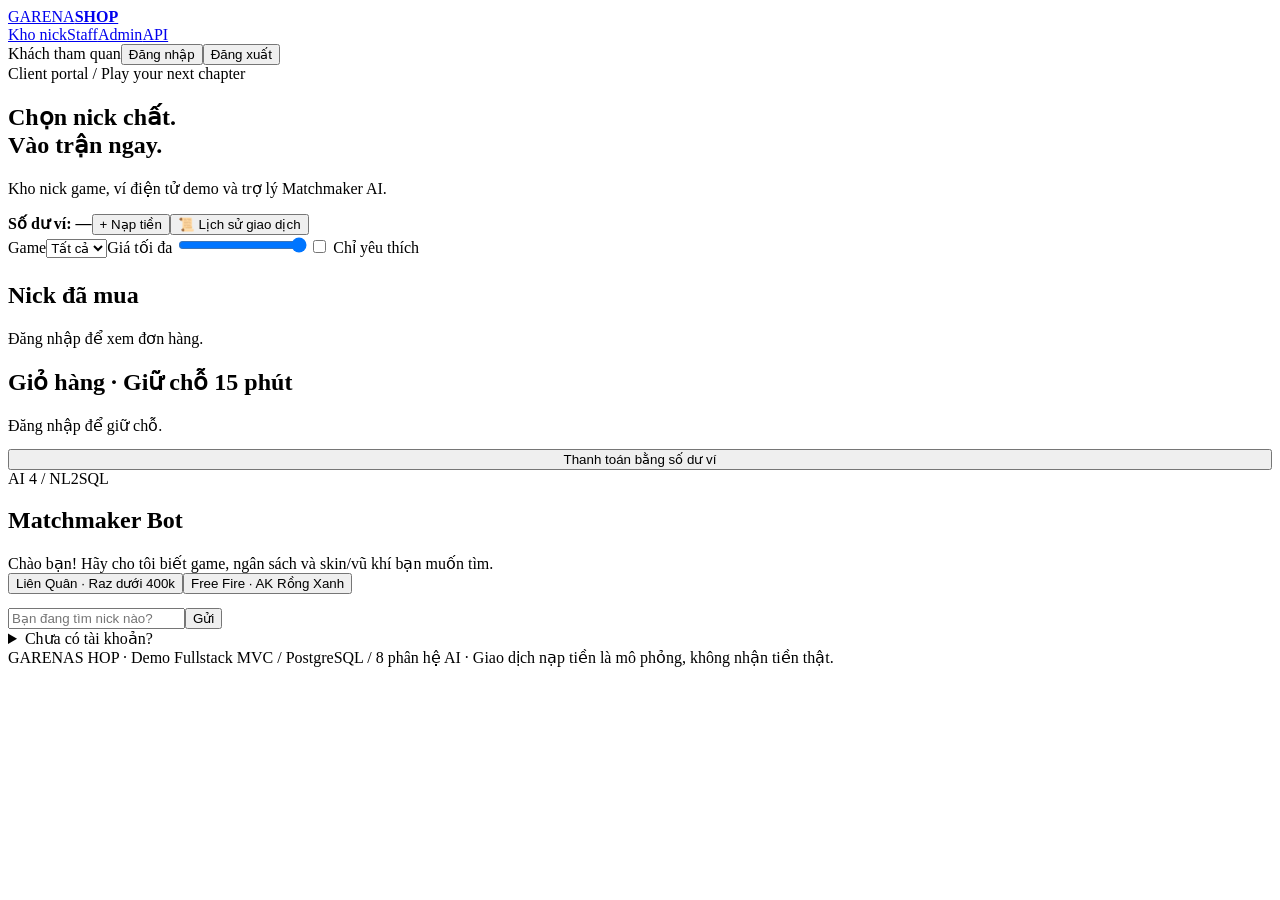
==== views/index.html @ 37c38488 "Add core functionality for GarenaShop including user authentication, stock management, and UI enhanc" ====
<!doctype html><html lang="vi"><head><meta charset="utf-8"><meta name="viewport" content="width=device-width,initial-scale=1"><title>Kho nick · GarenaShop</title><link rel="stylesheet" href="/assets/shop.css"></head><body><header><nav><a class="brand" href="/">GARENA<b>SHOP</b></a><div class="nav-links"><a href="/">Kho nick</a><a href="/staff.html">Staff</a><a href="/admin.html">Admin</a><a href="/docs">API</a></div><div class="session"><span id="welcome">Khách tham quan</span><button id="login-button" class="small">Đăng nhập</button><button id="logout-button" class="small hidden">Đăng xuất</button></div></nav></header><main><section class="hero"><div class="eyebrow">Client portal / Play your next chapter</div><h1>Chọn nick chất.<br><span style="color:var(--orange)">Vào trận ngay.</span></h1><div class="row between"><p>Kho nick game, ví điện tử demo và trợ lý Matchmaker AI.</p><div class="row"><strong id="balance">Số dư ví: —</strong><button id="deposit-button" class="primary">+ Nạp tiền</button><button id="history-button">📜 Lịch sử giao dịch</button></div></div></section><div class="layout"><section><div class="panel filters"><label>Game<select id="game-filter"><option value="">Tất cả</option></select></label><label>Giá tối đa <output id="price-label"></output><input id="price-filter" type="range" min="50000" max="1000000" step="10000" value="1000000"></label><label><input id="favorite-filter" type="checkbox"> Chỉ yêu thích</label><span id="count" class="muted"></span></div><div id="catalog" class="cards"></div><section class="panel" style="margin-top:24px"><h2>Nick đã mua</h2><div id="orders" class="muted">Đăng nhập để xem đơn hàng.</div></section></section><aside class="sidebar"><section class="panel"><h2>Giỏ hàng · Giữ chỗ 15 phút</h2><div id="cart" class="muted">Đăng nhập để giữ chỗ.</div><button id="checkout-button" class="primary" style="margin-top:14px;width:100%">Thanh toán bằng số dư ví</button></section><section class="panel"><div class="eyebrow">AI 4 / NL2SQL</div><h2>Matchmaker Bot</h2><div id="chatlog" class="chatlog" role="log" aria-live="polite"><div class="bubble">Chào bạn! Hãy cho tôi biết game, ngân sách và skin/vũ khí bạn muốn tìm.</div></div><div class="actions"><button class="small quick" data-prompt="Tìm nick Liên Quân dưới 400k có skin Raz Muay Thai">Liên Quân · Raz dưới 400k</button><button class="small quick" data-prompt="Lọc nick Free Fire có AK Rồng Xanh">Free Fire · AK Rồng Xanh</button></div><form id="chat-form" class="row" style="margin-top:14px"><input id="chat-input" required maxlength="500" placeholder="Bạn đang tìm nick nào?" aria-label="Câu hỏi chatbot" style="flex:1;min-width:0"><button class="primary">Gửi</button></form></section><details class="panel"><summary>Chưa có tài khoản?</summary><form id="register-form"><label>Tên đăng nhập<input name="username" required maxlength="50"></label><label>Họ tên<input name="ho_ten" required maxlength="100"></label><label>SĐT<input name="so_dien_thoai" required pattern="0[0-9]{9}"></label><label>Mật khẩu<input name="password" type="password" required minlength="8"></label><button>Đăng ký</button></form></details></aside></div></main>
<dialog id="deposit-dialog"><div class="row between"><h2>Nạp tiền mô phỏng</h2><button data-close="deposit-dialog">×</button></div><p class="login-note">Không thực hiện thanh toán thật. SePay dùng nút giả lập webhook.</p><form id="deposit-form"><label>Phương thức<select id="deposit-method"><option value="sepay">SePay VietQR mock</option><option value="card">Thẻ cào mock</option></select></label><label>Số tiền / mệnh giá<select id="deposit-amount"><option>10000</option><option>20000</option><option>50000</option><option selected>100000</option><option>200000</option><option>500000</option></select></label><div id="sepay-fields"><label>Nội dung chuyển khoản<input id="deposit-description" maxlength="250"></label><div class="qr"><img id="qr-image" alt="VietQR minh họa"><p class="login-note">QR minh họa từ SePay. Không chuyển tiền thật.</p></div></div><div id="card-fields" class="hidden"><label>Seri<input id="card-serial" placeholder="#GARENA*98231456"></label><label>Mã thẻ<input id="card-code" placeholder="$CARD&1234567890"></label></div><p id="deposit-event" class="login-note"></p><button id="deposit-submit" class="primary">Giả lập webhook / Nạp tiền</button></form></dialog>
<dialog id="history-dialog"><div class="row between"><h2>Lịch sử biến động ví</h2><button data-close="history-dialog">×</button></div><select id="history-filter" aria-label="Lọc giao dịch"><option value="">Tất cả</option><option value="NAP_TIEN">Nạp tiền [+]</option><option value="MUA_NICK">Mua nick [-]</option></select><div id="history-list"></div></dialog><dialog id="receipt-dialog"><h2>Biên lai giao dịch</h2><pre id="receipt-content" class="output"></pre><button data-close="receipt-dialog">Đóng</button></dialog><dialog id="credentials-dialog"><h2>Credentials · RLS</h2><pre id="credentials-content" class="output"></pre><button data-close="credentials-dialog">Đóng</button></dialog><dialog id="login-dialog"><div class="row between"><h2>Đăng nhập GarenaShop</h2><button data-close="login-dialog" aria-label="Đóng">×</button></div><p class="muted">Dùng tài khoản và mật khẩu được tạo khi chạy seed demo.</p><form id="login-form"><label>Tài khoản<input id="login-user" required autocomplete="username"></label><label>Mật khẩu<input id="login-password" type="password" required autocomplete="current-password"></label><button class="primary" type="submit">Đăng nhập</button></form></dialog><footer>GARENAS HOP · Demo Fullstack MVC / PostgreSQL / 8 phân hệ AI · Giao dịch nạp tiền là mô phỏng, không nhận tiền thật.</footer><script src="/assets/common.js"></script><script src="/assets/client.js"></script></body></html>
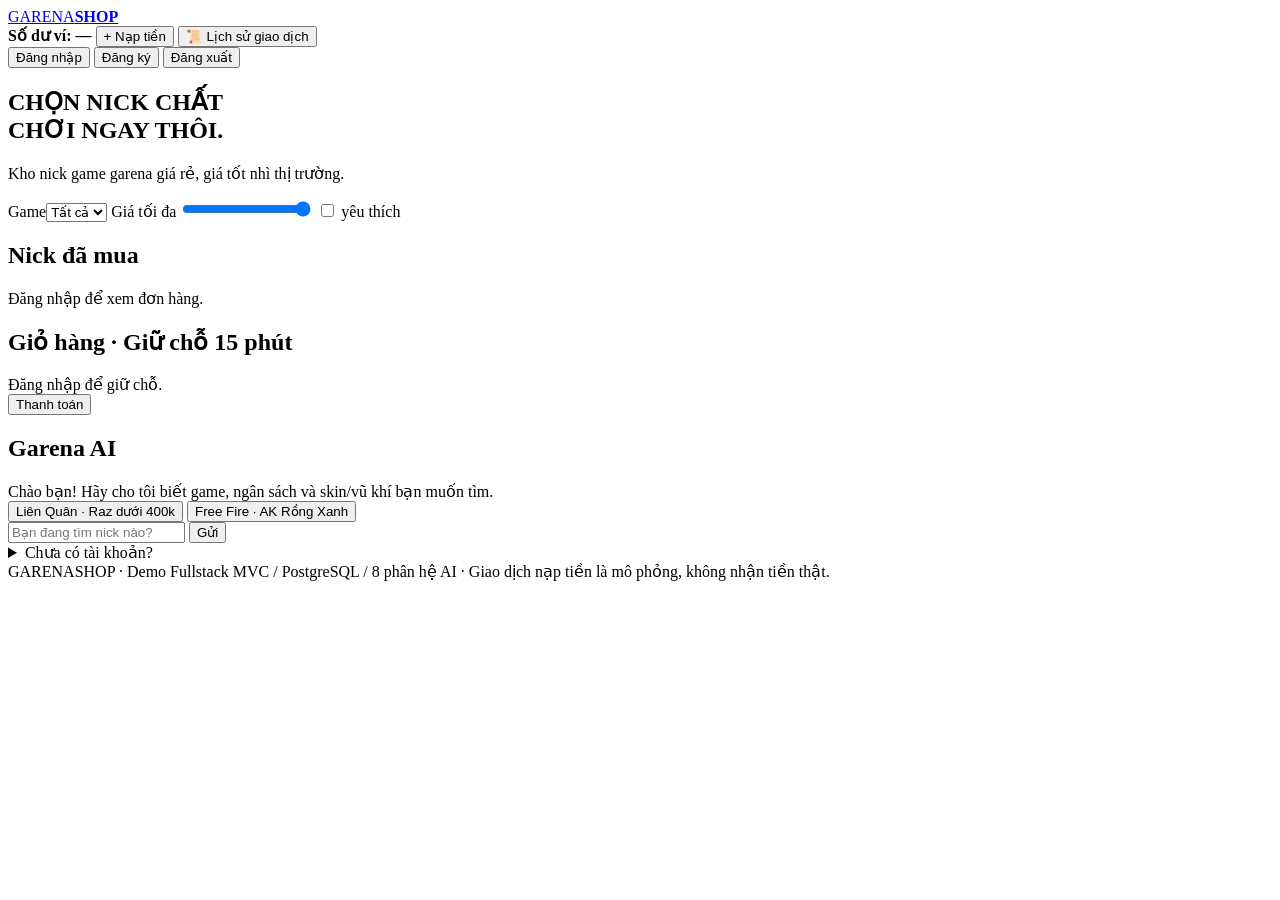
==== commit e2aa96ca: "Refactor staff management UI and remove outdated chatbot mockup" ====
--- a/views/index.html
+++ b/views/index.html
@@ -1,3 +1,181 @@
-<!doctype html><html lang="vi"><head><meta charset="utf-8"><meta name="viewport" content="width=device-width,initial-scale=1"><title>Kho nick · GarenaShop</title><link rel="stylesheet" href="/assets/shop.css"></head><body><header><nav><a class="brand" href="/">GARENA<b>SHOP</b></a><div class="nav-links"><a href="/">Kho nick</a><a href="/staff.html">Staff</a><a href="/admin.html">Admin</a><a href="/docs">API</a></div><div class="session"><span id="welcome">Khách tham quan</span><button id="login-button" class="small">Đăng nhập</button><button id="logout-button" class="small hidden">Đăng xuất</button></div></nav></header><main><section class="hero"><div class="eyebrow">Client portal / Play your next chapter</div><h1>Chọn nick chất.<br><span style="color:var(--orange)">Vào trận ngay.</span></h1><div class="row between"><p>Kho nick game, ví điện tử demo và trợ lý Matchmaker AI.</p><div class="row"><strong id="balance">Số dư ví: —</strong><button id="deposit-button" class="primary">+ Nạp tiền</button><button id="history-button">📜 Lịch sử giao dịch</button></div></div></section><div class="layout"><section><div class="panel filters"><label>Game<select id="game-filter"><option value="">Tất cả</option></select></label><label>Giá tối đa <output id="price-label"></output><input id="price-filter" type="range" min="50000" max="1000000" step="10000" value="1000000"></label><label><input id="favorite-filter" type="checkbox"> Chỉ yêu thích</label><span id="count" class="muted"></span></div><div id="catalog" class="cards"></div><section class="panel" style="margin-top:24px"><h2>Nick đã mua</h2><div id="orders" class="muted">Đăng nhập để xem đơn hàng.</div></section></section><aside class="sidebar"><section class="panel"><h2>Giỏ hàng · Giữ chỗ 15 phút</h2><div id="cart" class="muted">Đăng nhập để giữ chỗ.</div><button id="checkout-button" class="primary" style="margin-top:14px;width:100%">Thanh toán bằng số dư ví</button></section><section class="panel"><div class="eyebrow">AI 4 / NL2SQL</div><h2>Matchmaker Bot</h2><div id="chatlog" class="chatlog" role="log" aria-live="polite"><div class="bubble">Chào bạn! Hãy cho tôi biết game, ngân sách và skin/vũ khí bạn muốn tìm.</div></div><div class="actions"><button class="small quick" data-prompt="Tìm nick Liên Quân dưới 400k có skin Raz Muay Thai">Liên Quân · Raz dưới 400k</button><button class="small quick" data-prompt="Lọc nick Free Fire có AK Rồng Xanh">Free Fire · AK Rồng Xanh</button></div><form id="chat-form" class="row" style="margin-top:14px"><input id="chat-input" required maxlength="500" placeholder="Bạn đang tìm nick nào?" aria-label="Câu hỏi chatbot" style="flex:1;min-width:0"><button class="primary">Gửi</button></form></section><details class="panel"><summary>Chưa có tài khoản?</summary><form id="register-form"><label>Tên đăng nhập<input name="username" required maxlength="50"></label><label>Họ tên<input name="ho_ten" required maxlength="100"></label><label>SĐT<input name="so_dien_thoai" required pattern="0[0-9]{9}"></label><label>Mật khẩu<input name="password" type="password" required minlength="8"></label><button>Đăng ký</button></form></details></aside></div></main>
-<dialog id="deposit-dialog"><div class="row between"><h2>Nạp tiền mô phỏng</h2><button data-close="deposit-dialog">×</button></div><p class="login-note">Không thực hiện thanh toán thật. SePay dùng nút giả lập webhook.</p><form id="deposit-form"><label>Phương thức<select id="deposit-method"><option value="sepay">SePay VietQR mock</option><option value="card">Thẻ cào mock</option></select></label><label>Số tiền / mệnh giá<select id="deposit-amount"><option>10000</option><option>20000</option><option>50000</option><option selected>100000</option><option>200000</option><option>500000</option></select></label><div id="sepay-fields"><label>Nội dung chuyển khoản<input id="deposit-description" maxlength="250"></label><div class="qr"><img id="qr-image" alt="VietQR minh họa"><p class="login-note">QR minh họa từ SePay. Không chuyển tiền thật.</p></div></div><div id="card-fields" class="hidden"><label>Seri<input id="card-serial" placeholder="#GARENA*98231456"></label><label>Mã thẻ<input id="card-code" placeholder="$CARD&1234567890"></label></div><p id="deposit-event" class="login-note"></p><button id="deposit-submit" class="primary">Giả lập webhook / Nạp tiền</button></form></dialog>
-<dialog id="history-dialog"><div class="row between"><h2>Lịch sử biến động ví</h2><button data-close="history-dialog">×</button></div><select id="history-filter" aria-label="Lọc giao dịch"><option value="">Tất cả</option><option value="NAP_TIEN">Nạp tiền [+]</option><option value="MUA_NICK">Mua nick [-]</option></select><div id="history-list"></div></dialog><dialog id="receipt-dialog"><h2>Biên lai giao dịch</h2><pre id="receipt-content" class="output"></pre><button data-close="receipt-dialog">Đóng</button></dialog><dialog id="credentials-dialog"><h2>Credentials · RLS</h2><pre id="credentials-content" class="output"></pre><button data-close="credentials-dialog">Đóng</button></dialog><dialog id="login-dialog"><div class="row between"><h2>Đăng nhập GarenaShop</h2><button data-close="login-dialog" aria-label="Đóng">×</button></div><p class="muted">Dùng tài khoản và mật khẩu được tạo khi chạy seed demo.</p><form id="login-form"><label>Tài khoản<input id="login-user" required autocomplete="username"></label><label>Mật khẩu<input id="login-password" type="password" required autocomplete="current-password"></label><button class="primary" type="submit">Đăng nhập</button></form></dialog><footer>GARENAS HOP · Demo Fullstack MVC / PostgreSQL / 8 phân hệ AI · Giao dịch nạp tiền là mô phỏng, không nhận tiền thật.</footer><script src="/assets/common.js"></script><script src="/assets/client.js"></script></body></html>+<!doctype html>
+<html lang="vi">
+<head>
+<meta charset="utf-8">
+<meta name="viewport" content="width=device-width,initial-scale=1">
+<title>Kho nick · GarenaShop</title>
+<link rel="stylesheet" href="/css/common.css">
+<link rel="stylesheet" href="/css/client.css">
+<script defer src="/js/auth.js">
+</script>
+<script defer src="/js/client.js">
+</script>
+</head>
+<body>
+<header>
+<nav>
+<a class="brand" href="/" data-nav-roles="guest user staff admin">GARENA<b>SHOP</b>
+</a>
+<div class="session">
+<div class="row hidden" data-nav-roles="user" id="customer-nav-actions">
+<strong id="balance">Số dư ví: —</strong>
+<button id="deposit-button" class="primary">+ Nạp tiền</button>
+<button id="history-button">📜 Lịch sử giao dịch</button>
+</div>
+<button id="login-button" class="small">Đăng nhập</button>
+<button id="register-button" class="small">Đăng ký</button>
+<button id="logout-button" class="small hidden">Đăng xuất</button>
+</div>
+</nav>
+</header>
+<main>
+<section class="hero">
+<h1>CHỌN NICK CHẤT<br>
+<span class="accent">CHƠI NGAY THÔI.</span>
+</h1>
+<div class="row between">
+<p>Kho nick game garena giá rẻ, giá tốt nhì thị trường.</p>
+</div>
+</section>
+<div class="layout">
+<section>
+<div class="panel filters">
+<label>Game<select id="game-filter">
+<option value="">Tất cả</option>
+</select>
+</label>
+<label>Giá tối đa <output id="price-label">
+</output>
+<input id="price-filter" type="range" min="50000" max="1000000" step="10000" value="1000000">
+</label>
+<label>
+<input id="favorite-filter" type="checkbox">  yêu thích</label>
+<span id="count" class="muted">
+</span>
+</div>
+<div id="catalog" class="cards">
+</div>
+<section class="panel mt-lg">
+<h2>Nick đã mua</h2>
+<div id="orders" class="muted">Đăng nhập để xem đơn hàng.</div>
+</section>
+</section>
+<aside class="sidebar">
+<section class="panel">
+<h2>Giỏ hàng · Giữ chỗ 15 phút</h2>
+<div id="cart" class="muted">Đăng nhập để giữ chỗ.</div>
+<button id="checkout-button" class="primary mt full">Thanh toán</button>
+</section>
+<section class="panel">
+<h2>Garena AI</h2>
+<div id="chatlog" class="chatlog" role="log" aria-live="polite">
+<div class="bubble">Chào bạn! Hãy cho tôi biết game, ngân sách và skin/vũ khí bạn muốn tìm.</div>
+</div>
+<div class="actions">
+<button class="small quick" data-prompt="Tìm nick Liên Quân dưới 400k có skin Raz Muay Thai">Liên Quân · Raz dưới 400k</button>
+<button class="small quick" data-prompt="Lọc nick Free Fire có AK Rồng Xanh">Free Fire · AK Rồng Xanh</button>
+</div>
+<form id="chat-form" class="row mt">
+<input id="chat-input" required maxlength="500" placeholder="Bạn đang tìm nick nào?" aria-label="Câu hỏi chatbot" class="grow">
+<button class="primary">Gửi</button>
+</form>
+</section>
+<details class="panel">
+<summary>Chưa có tài khoản?</summary>
+<form id="register-form">
+<label>Tên đăng nhập<input name="username" required maxlength="50">
+</label>
+<label>Họ tên<input name="ho_ten" required maxlength="100">
+</label>
+<label>SĐT<input name="so_dien_thoai" required pattern="0[0-9]{9}">
+</label>
+<label>Mật khẩu<input name="password" type="password" required minlength="8">
+</label>
+<button>Đăng ký</button>
+</form>
+</details>
+</aside>
+</div>
+</main>
+<dialog id="deposit-dialog">
+<div class="row between">
+<h2>Nạp tiền</h2>
+<button data-close="deposit-dialog">×</button>
+</div>
+<form id="deposit-form">
+<label>Phương thức<select id="deposit-method">
+<option value="sepay">SePay VietQR</option>
+<option value="card">Thẻ cào</option>
+</select>
+</label>
+<label for="deposit-amount">Số tiền / mệnh giá</label>
+<select id="deposit-amount">
+    <option value="10000">10.000 đồng</option>
+    <option value="20000">20.000 đồng</option>
+    <option value="50000">50.000 đồng</option>
+    <option value="100000" selected>100.000 đồng</option>
+    <option value="200000">200.000 đồng</option>
+    <option value="500000">500.000 đồng</option>
+</select>
+</select>
+</label>
+<div id="sepay-fields">
+<label>Nội dung chuyển khoản<input id="deposit-description" maxlength="250">
+</label>
+<div class="qr">
+<img id="qr-image" alt="VietQR minh họa">
+</div>
+</div>
+<div id="card-fields" class="hidden">
+<label>Seri<input id="card-serial" placeholder="#GARENA*98231456">
+</label>
+<label>Mã thẻ<input id="card-code" placeholder="$CARD&1234567890">
+</label>
+</div>
+<p id="deposit-event" class="login-note">
+</p>
+<button id="deposit-submit" class="primary">Nạp tiền</button>
+</form>
+</dialog>
+<dialog id="history-dialog">
+<div class="row between">
+<h2>Lịch sử biến động ví</h2>
+<button data-close="history-dialog">×</button>
+</div>
+<select id="history-filter" aria-label="Lọc giao dịch">
+<option value="">Tất cả</option>
+<option value="NAP_TIEN">Nạp tiền [+]</option>
+<option value="MUA_NICK">Mua nick [-]</option>
+</select>
+<div id="history-list">
+</div>
+</dialog>
+<dialog id="receipt-dialog">
+<h2>Biên lai giao dịch</h2>
+<div id="receipt-content" class="output">
+</div>
+<button data-close="receipt-dialog">Đóng</button>
+</dialog>
+<dialog id="credentials-dialog">
+<h2>Thông tin xác thực</h2>
+<div id="credentials-content" class="output">
+</div>
+<button data-close="credentials-dialog">Đóng</button>
+</dialog>
+<dialog id="login-dialog">
+<div class="row between">
+<h2>Đăng nhập GarenaShop</h2>
+<button data-close="login-dialog" aria-label="Đóng">×</button>
+</div>
+<p class="muted">Dùng tài khoản và mật khẩu được tạo khi chạy seed demo.</p>
+<form id="login-form">
+<label>Tài khoản<input id="login-user" required autocomplete="username">
+</label>
+<label>Mật khẩu<input id="login-password" type="password" required autocomplete="current-password">
+</label>
+<button class="primary" type="submit">Đăng nhập</button>
+</form>
+</dialog>
+<footer>GARENASHOP · Demo Fullstack MVC / PostgreSQL / 8 phân hệ AI · Giao dịch nạp tiền là mô phỏng, không nhận tiền thật.</footer>
+</body>
+</html>
